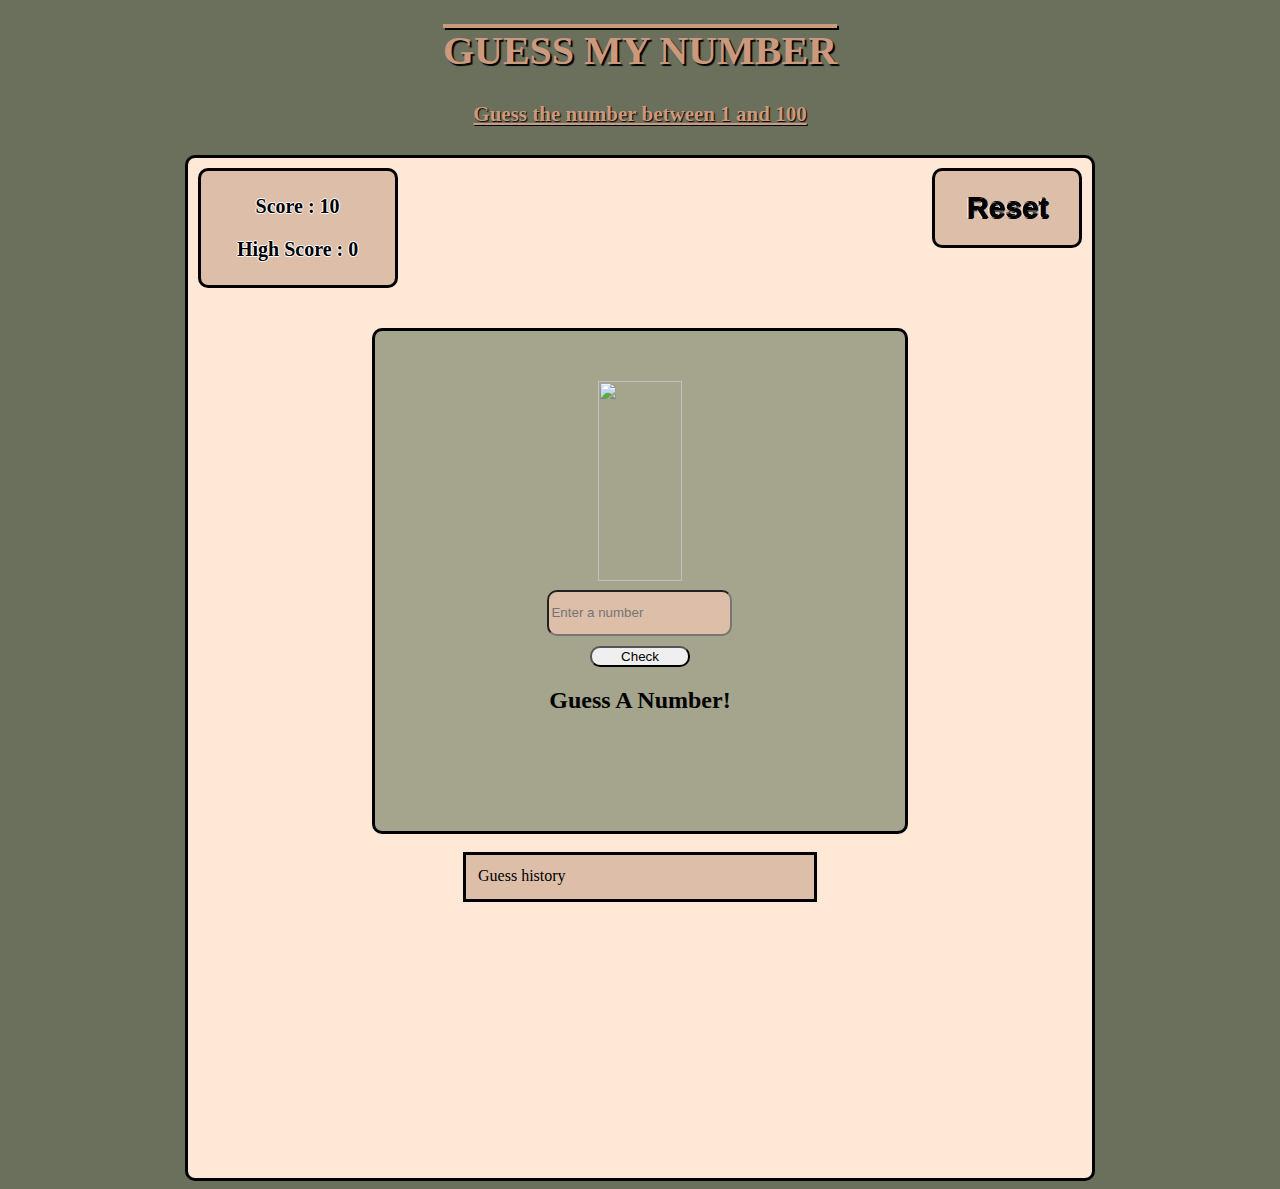
==== index.html @ cca85fd4 "Add files via upload" ====
<!DOCTYPE html>
<html lang="en">
<head>
  <meta charset="UTF-8">
  <meta http-equiv="X-UA-Compatible" content="IE=edge">
  <meta name="viewport" content="width=device-width, initial-scale=1.0">
  <link rel="stylesheet" href="style.css">
  <title>Document</title>
</head>
  <body>
    <h1 class="title">GUESS MY NUMBER</h1>
    <h4 class="subtitle">Guess the number between 1 and 100</h4>
    

    <div class="container">
      <div class="score">
        <p style="text-align:center;font-size:20px;text-shadow: -1px 0 white, 0 1px white, 1px 0 white, 0 -1px white;"><b>Score : 10</b></p> 
        <p style="text-align:center;font-size:20px;text-shadow: -1px 0 white, 0 1px white, 1px 0 white, 0 -1px white;"><b>High Score : 0</b> </p>
      </div>
      <button  type="button" class="reset">
       <p style="text-align:center;font-size:30px;text-shadow: -1px 0 white, 0 1px black, 1px 0 black, 0 -1px black;"><b>Reset</b></p>
      </button>
      <div class="Guess">
        <img class= "pic" src="questionmark.png" alt="" style="width:40%; height: 200px; margin: auto;border-radius:10px; margin-top: 50px; ">
        <br>
        <input  class= "input" type = "text" placeholder="Enter a number">
      <br>
      <button class="btn1"> Check </button>
      <h2 class="msg"> Guess A Number!</h2>
      </div>
      <br>
      <div class="history">
        Guess history
      </div>
    </div>
    
  </body>
</html>
---- style.css ----
body{
  background-color: #6B705C;
  text-align: center;
}
.title{
  color: #CB997E;
  text-shadow: 2px 2px 1px black;
  text-align:center;
  text-decoration-line: overline;
  font-size: 40px;
}
.subtitle{
  color: #CB997E;
  text-shadow: 1px 1px 1px black;
  text-align:center;
  text-decoration-line: underline;
  font-size: 21px;
}
.container{
  width:70%;
  height: 1000px;
  border: 3px black;
  border-style: solid;
  border-radius: 10px;
  margin:auto;
  padding: 10px;
  background-color: #FFE8D6;
}
.score{
  height: 120px;
  width:200px;
  float: left;
  flex-wrap: wrap;
  align-content: center;
  box-sizing: border-box;
  border-radius: 10px;
  background-color: #DDBEA9;
  border: 3px black;
  border-style: solid;
}
.reset{
  height: 80px;
  width:150px;
  float: right;
  display: flex;
  flex-wrap: wrap;
  justify-content: center;
  align-content: center;
  box-sizing: border-box;
  border-radius:10px;
  background-color:#DDBEA9 ;
  border: 3px black;
  border-style: solid;
}
.Guess{
  height: 500px;
  width:60%;
  margin: auto;
  clear:both;
  border-radius: 10px;
  background-color:#A5A58D ;
  box-shadow: 10px;
  align-items: center;
  margin-top: 160px;
  border: 3px black;
  border-style: solid;
}
.input{
  border-radius:10px;
  height: 40px;
  margin-top: 5px;
  background-color: #DDBEA9;
}
.btn1{
  margin-top: 10px;
  border-radius: 10px;
  width:100px;
}
.history{
  width: 40%;
  height: 50px;
  margin: auto;
  border: 3px black;
  border-style: solid;
  background-color: #DDBEA9;
  text-align: left;
  box-sizing: border-box;
  padding: 12px;
}
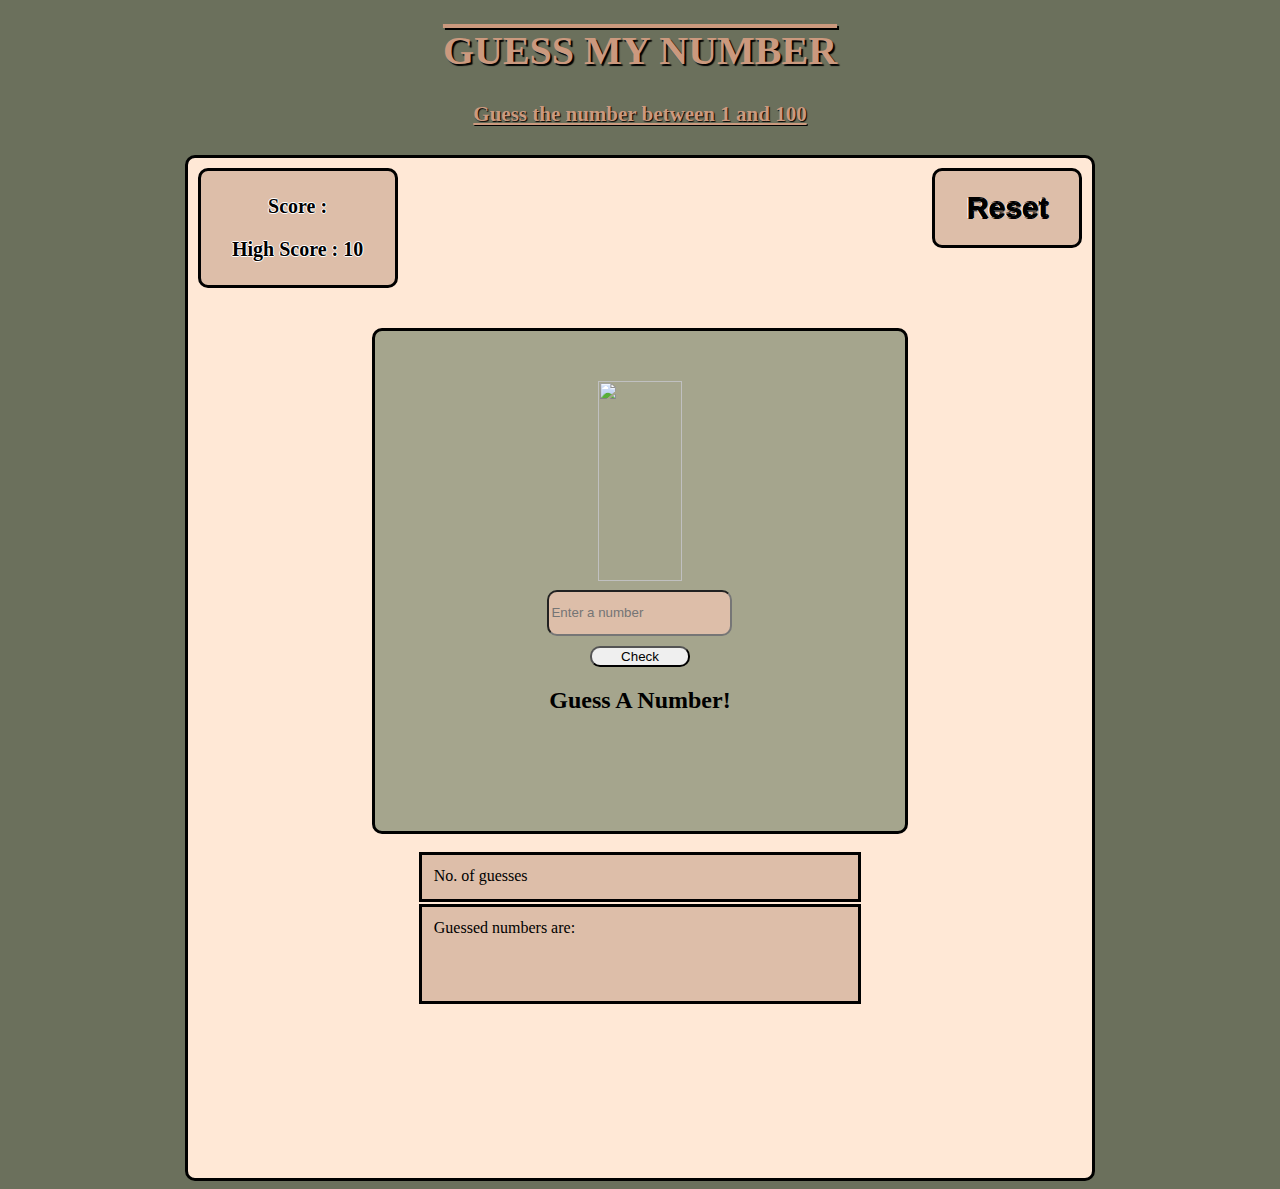
==== commit 797e7a5a: "Add files via upload" ====
--- a/index.html
+++ b/index.html
@@ -14,8 +14,8 @@
 
     <div class="container">
       <div class="score">
-        <p style="text-align:center;font-size:20px;text-shadow: -1px 0 white, 0 1px white, 1px 0 white, 0 -1px white;"><b>Score : 10</b></p> 
-        <p style="text-align:center;font-size:20px;text-shadow: -1px 0 white, 0 1px white, 1px 0 white, 0 -1px white;"><b>High Score : 0</b> </p>
+        <p style="text-align:center;font-size:20px;text-shadow: -1px 0 white, 0 1px white, 1px 0 white, 0 -1px white;"><b>Score : </b></p> 
+        <p style="text-align:center;font-size:20px;text-shadow: -1px 0 white, 0 1px white, 1px 0 white, 0 -1px white;"><b>High Score : 10</b> </p>
       </div>
       <button  type="button" class="reset">
        <p style="text-align:center;font-size:30px;text-shadow: -1px 0 white, 0 1px black, 1px 0 black, 0 -1px black;"><b>Reset</b></p>
@@ -24,15 +24,22 @@
         <img class= "pic" src="questionmark.png" alt="" style="width:40%; height: 200px; margin: auto;border-radius:10px; margin-top: 50px; ">
         <br>
         <input  class= "input" type = "text" placeholder="Enter a number">
-      <br>
-      <button class="btn1"> Check </button>
+      <br>  
+       
+      
+      <button class="btn1" > Check </button>
       <h2 class="msg"> Guess A Number!</h2>
       </div>
       <br>
       <div class="history">
-        Guess history
+        No. of guesses
+      </div>
+      <div class="number">
+        Guessed numbers are:  
       </div>
     </div>
     
+    <script src="script.js"></script>
+    
   </body>
 </html>--- a/style.css
+++ b/style.css
@@ -77,7 +77,7 @@
   width:100px;
 }
 .history{
-  width: 40%;
+  width: 50%;
   height: 50px;
   margin: auto;
   border: 3px black;
@@ -86,4 +86,16 @@
   text-align: left;
   box-sizing: border-box;
   padding: 12px;
+}
+.number{
+  width: 50%;
+  height: 100px;
+  margin: auto;
+  margin-top: 2px;
+  border: 3px black;
+  border-style: solid;
+  background-color: #DDBEA9;
+  text-align: left;
+  box-sizing: border-box;
+  padding: 12px;
 }